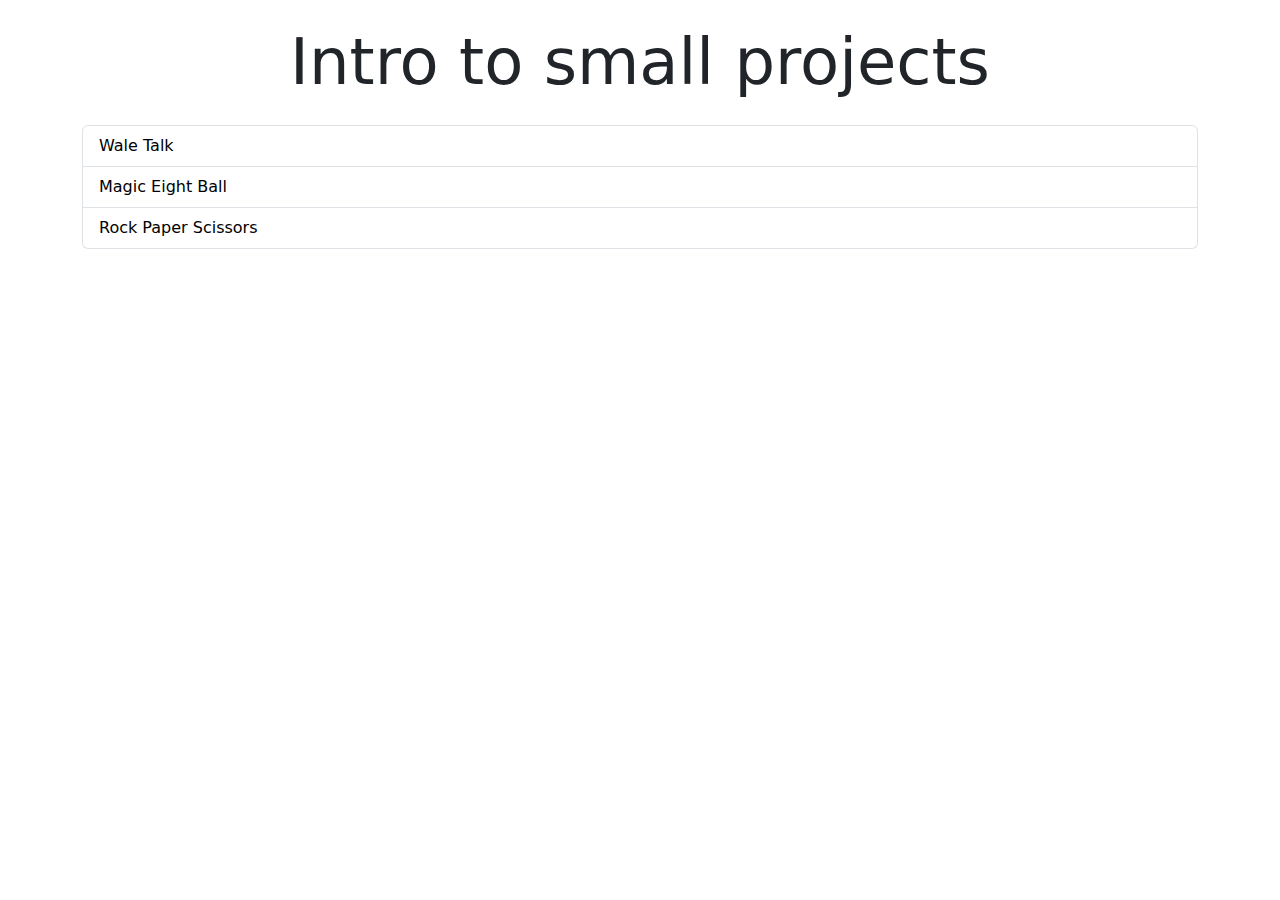
==== index.html @ c985f9c8 "pushing my projects" ====
<!DOCTYPE html>
<html lang="en">

<head>
    <meta charset="UTF-8">
    <meta http-equiv="X-UA-Compatible" content="IE=edge">
    <meta name="viewport" content="width=device-width, initial-scale=1.0">
    <title>Small Projects</title>
    <link href="https://cdn.jsdelivr.net/npm/bootstrap@5.2.2/dist/css/bootstrap.min.css" rel="stylesheet" </head>
    <link rel="stylesheet" href="style.css">

<body>
    <div class="container">
        <div class="col-12">
            <p class="display-3 text-center m-4">
                Intro to small projects
            </p>
        </div>
        <div class="col-12">
            <!-- add a lists to other html -->
            <ul class="list-group">
                <li class="list-group-item">
                    <a href="waleTalk.html">Wale Talk</a>
                </li>
                <li class="list-group-item">
                    <a href="magicEightBall.html">Magic Eight Ball</a>
                </li>
                <li class="list-group-item">
                    <a href="rockPaperScissors.html">Rock Paper Scissors</a>
                </li>
            </ul>
        </div>
    </div>
    <script src="https://cdn.jsdelivr.net/npm/bootstrap@5.2.2/dist/js/bootstrap.bundle.min.js"
        integrity="sha384-OERcA2EqjJCMA+/3y+gxIOqMEjwtxJY7qPCqsdltbNJuaOe923+mo//f6V8Qbsw3"
        crossorigin="anonymous"></script>
</body>

</html>
---- style.css ----
/* reomve underline and blue color for a tags */
a {
    text-decoration: none;
    color: #000;
}

#rock,
#paper,
#scissors {
    width: 7rem;
}
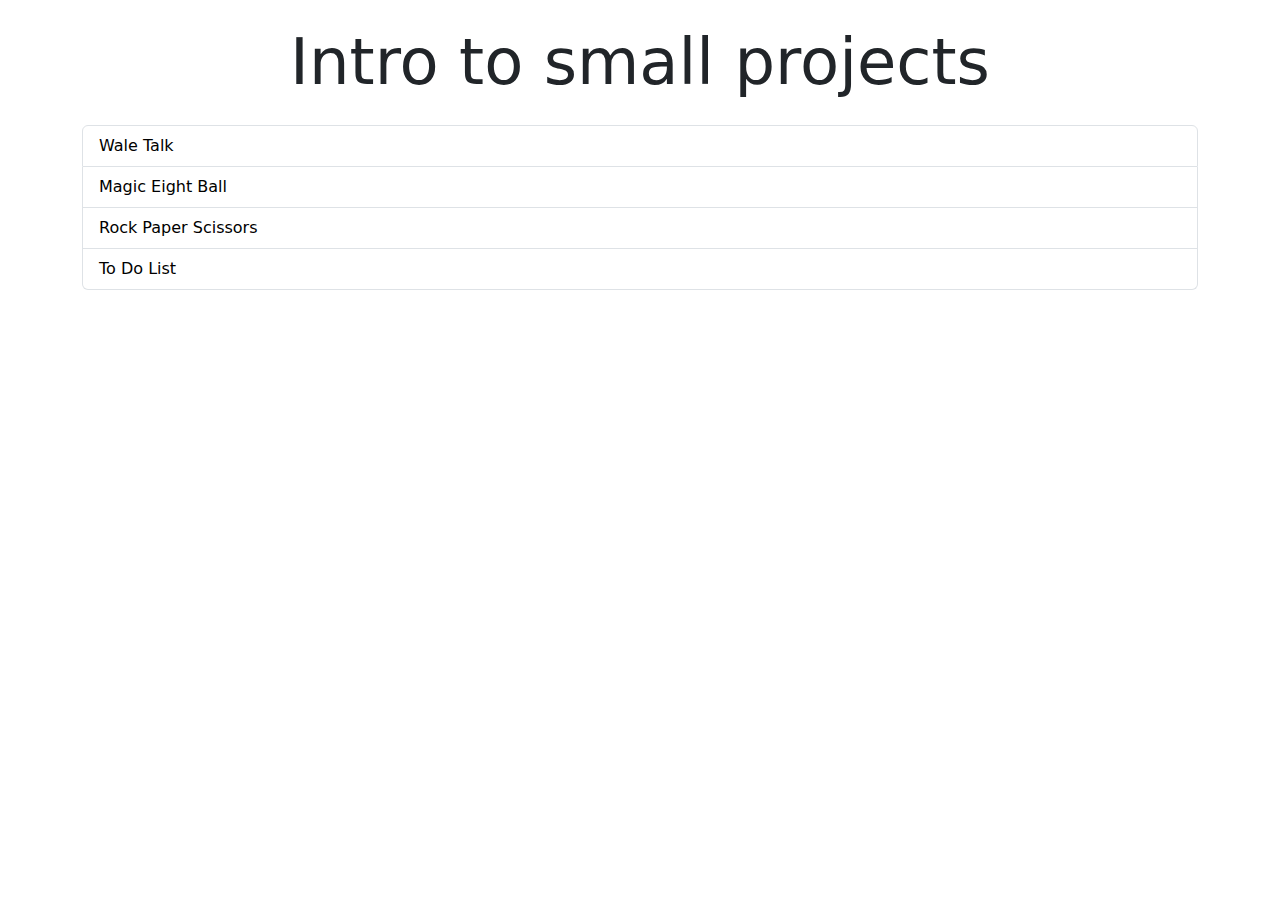
==== commit 9904efcb: "working on to do list" ====
--- a/index.html
+++ b/index.html
@@ -28,6 +28,9 @@
                 <li class="list-group-item">
                     <a href="rockPaperScissors.html">Rock Paper Scissors</a>
                 </li>
+                <li class="list-group-item">
+                    <a href="todo.html">To Do List</a>
+                </li>
             </ul>
         </div>
     </div>
